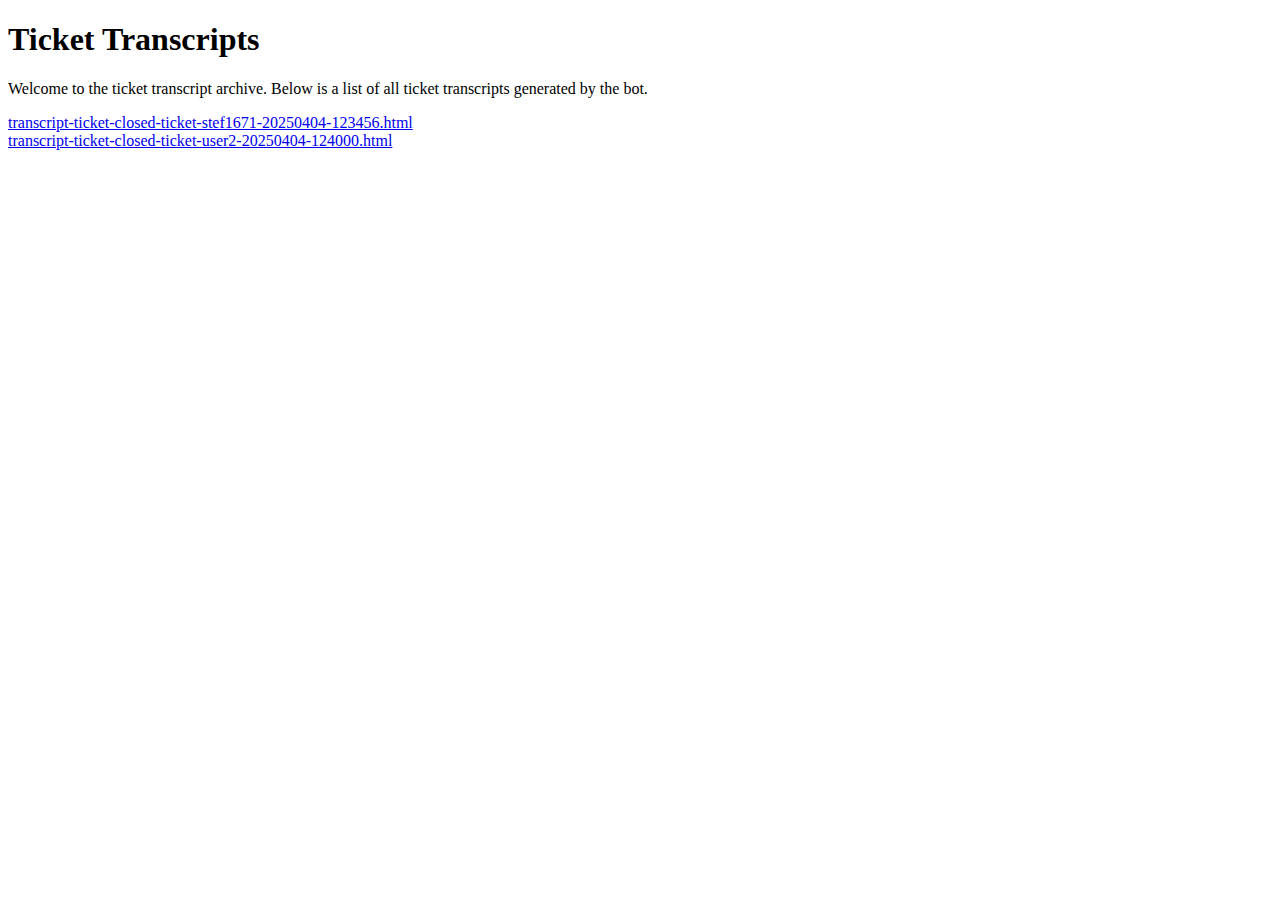
==== index.html @ 349b053a "Create index.html" ====
<!DOCTYPE html>
<html lang="en">
<head>
    <meta charset="UTF-8">
    <meta name="viewport" content="width=device-width, initial-scale=1.0">
    <title>Ticket Transcripts</title>
    <link rel="stylesheet" href="style.css">
</head>
<body>
    <div class="container">
        <h1>Ticket Transcripts</h1>
        <p>Welcome to the ticket transcript archive. Below is a list of all ticket transcripts generated by the bot.</p>
        <div id="transcript-list">
            <!-- Transcripts will be dynamically loaded here -->
        </div>
    </div>

    <script>
        // Fetch and list all transcript files in the transcripts/ directory
        async function loadTranscripts() {
            try {
                // Note: GitHub Pages doesn't support server-side scripting, so we need to hardcode or use a static list
                // Alternatively, you can use GitHub API to fetch the list of files (requires JavaScript and API token)
                // For simplicity, we'll assume a static list here
                const transcripts = [
                    "transcript-ticket-closed-ticket-stef1671-20250404-123456.html",
                    "transcript-ticket-closed-ticket-user2-20250404-124000.html"
                    // Add more transcript filenames here or fetch dynamically
                ];

                const list = document.getElementById("transcript-list");
                transcripts.forEach(transcript => {
                    const link = document.createElement("a");
                    link.href = `transcripts/${transcript}`;
                    link.textContent = transcript;
                    link.className = "transcript-link";
                    list.appendChild(link);
                    list.appendChild(document.createElement("br"));
                });
            } catch (error) {
                console.error("Error loading transcripts:", error);
                document.getElementById("transcript-list").innerHTML = "<p>Error loading transcripts.</p>";
            }
        }

        // Load transcripts when the page loads
        window.onload = loadTranscripts;
    </script>
</body>
</html>
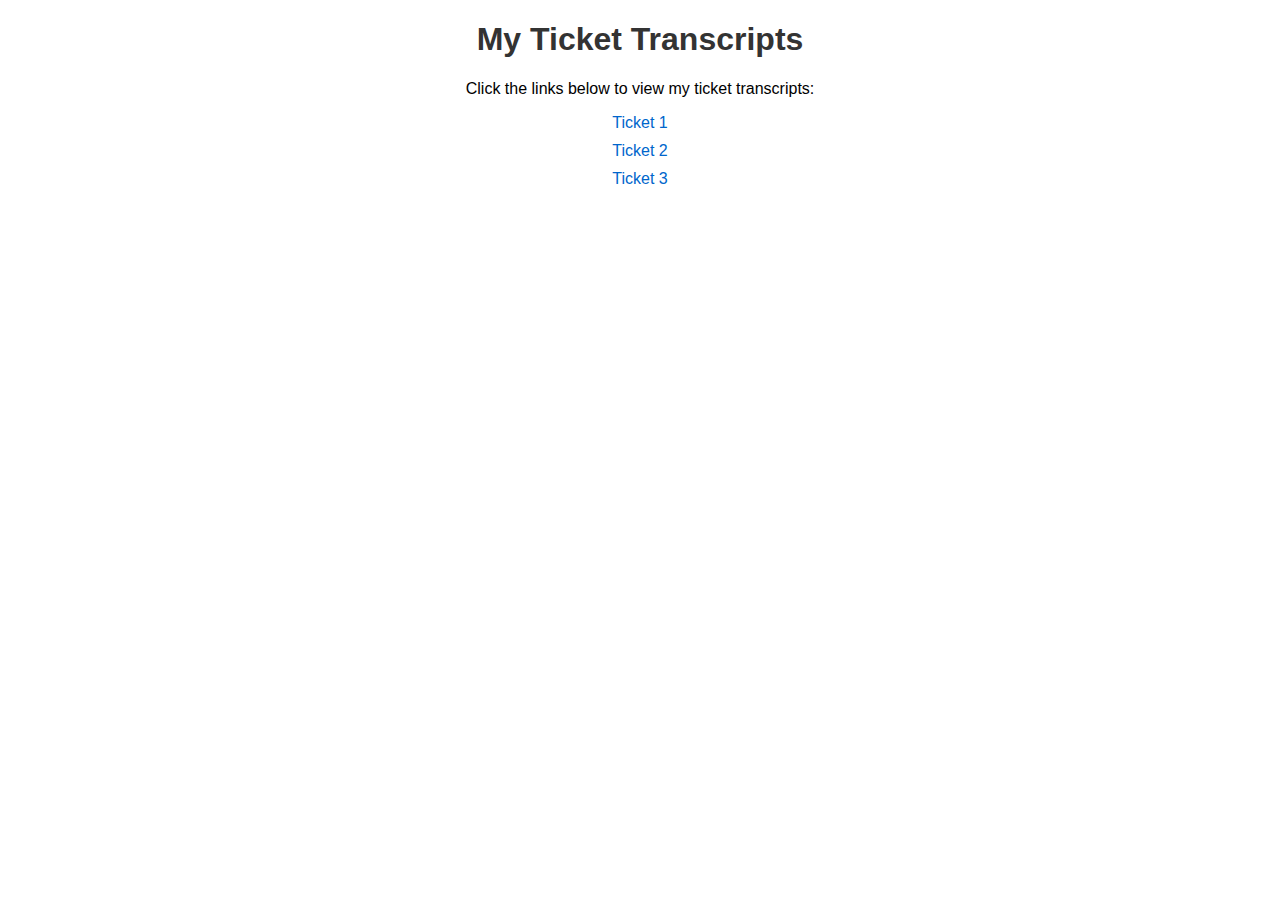
==== commit 404b4f15: "Update index.html" ====
--- a/index.html
+++ b/index.html
@@ -3,48 +3,40 @@
 <head>
     <meta charset="UTF-8">
     <meta name="viewport" content="width=device-width, initial-scale=1.0">
-    <title>Ticket Transcripts</title>
-    <link rel="stylesheet" href="style.css">
+    <title>My Ticket Transcripts</title>
+    <style>
+        body {
+            font-family: Arial, sans-serif;
+            margin: 20px;
+            text-align: center;
+        }
+        h1 {
+            color: #333;
+        }
+        ul {
+            list-style-type: none;
+            padding: 0;
+        }
+        li {
+            margin: 10px 0;
+        }
+        a {
+            text-decoration: none;
+            color: #0066cc;
+        }
+        a:hover {
+            text-decoration: underline;
+        }
+    </style>
 </head>
 <body>
-    <div class="container">
-        <h1>Ticket Transcripts</h1>
-        <p>Welcome to the ticket transcript archive. Below is a list of all ticket transcripts generated by the bot.</p>
-        <div id="transcript-list">
-            <!-- Transcripts will be dynamically loaded here -->
-        </div>
-    </div>
-
-    <script>
-        // Fetch and list all transcript files in the transcripts/ directory
-        async function loadTranscripts() {
-            try {
-                // Note: GitHub Pages doesn't support server-side scripting, so we need to hardcode or use a static list
-                // Alternatively, you can use GitHub API to fetch the list of files (requires JavaScript and API token)
-                // For simplicity, we'll assume a static list here
-                const transcripts = [
-                    "transcript-ticket-closed-ticket-stef1671-20250404-123456.html",
-                    "transcript-ticket-closed-ticket-user2-20250404-124000.html"
-                    // Add more transcript filenames here or fetch dynamically
-                ];
-
-                const list = document.getElementById("transcript-list");
-                transcripts.forEach(transcript => {
-                    const link = document.createElement("a");
-                    link.href = `transcripts/${transcript}`;
-                    link.textContent = transcript;
-                    link.className = "transcript-link";
-                    list.appendChild(link);
-                    list.appendChild(document.createElement("br"));
-                });
-            } catch (error) {
-                console.error("Error loading transcripts:", error);
-                document.getElementById("transcript-list").innerHTML = "<p>Error loading transcripts.</p>";
-            }
-        }
-
-        // Load transcripts when the page loads
-        window.onload = loadTranscripts;
-    </script>
+    <h1>My Ticket Transcripts</h1>
+    <p>Click the links below to view my ticket transcripts:</p>
+    <ul>
+        <li><a href="ticket1.txt" target="_blank">Ticket 1</a></li>
+        <li><a href="ticket2.txt" target="_blank">Ticket 2</a></li>
+        <li><a href="ticket3.txt" target="_blank">Ticket 3</a></li>
+        <!-- Add more links as needed -->
+    </ul>
 </body>
 </html>
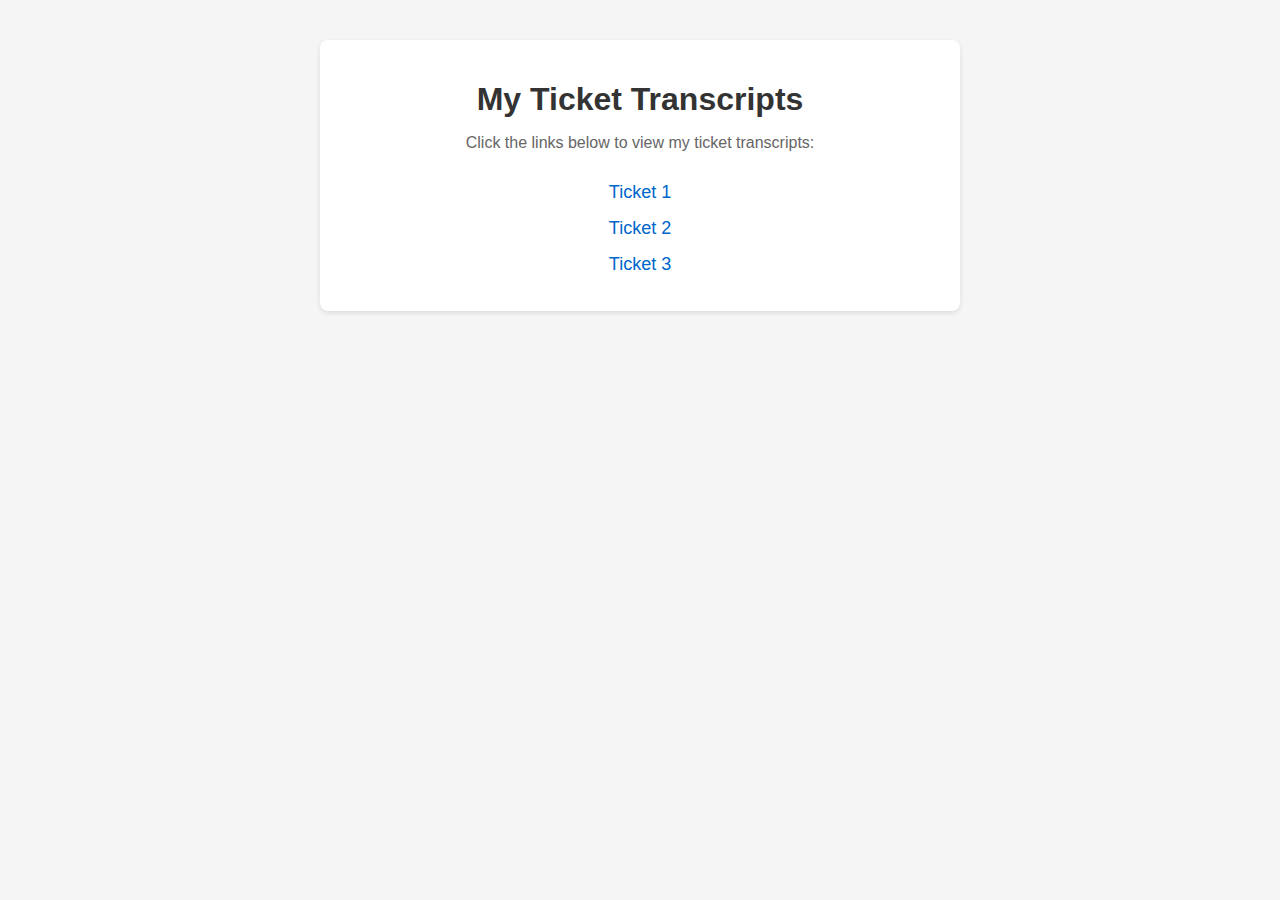
==== commit f8de3970: "Update index.html" ====
--- a/index.html
+++ b/index.html
@@ -6,37 +6,54 @@
     <title>My Ticket Transcripts</title>
     <style>
         body {
-            font-family: Arial, sans-serif;
-            margin: 20px;
+            font-family: 'Arial', sans-serif;
+            margin: 40px;
             text-align: center;
+            background-color: #f5f5f5;
         }
         h1 {
             color: #333;
+            margin-bottom: 10px;
+        }
+        p {
+            color: #666;
+            margin-bottom: 30px;
         }
         ul {
             list-style-type: none;
             padding: 0;
         }
         li {
-            margin: 10px 0;
+            margin: 15px 0;
         }
         a {
             text-decoration: none;
             color: #0066cc;
+            font-size: 18px;
         }
         a:hover {
             text-decoration: underline;
+            color: #003366;
+        }
+        .container {
+            max-width: 600px;
+            margin: 0 auto;
+            padding: 20px;
+            background-color: white;
+            border-radius: 8px;
+            box-shadow: 0 2px 5px rgba(0, 0, 0, 0.1);
         }
     </style>
 </head>
 <body>
-    <h1>My Ticket Transcripts</h1>
-    <p>Click the links below to view my ticket transcripts:</p>
-    <ul>
-        <li><a href="ticket1.txt" target="_blank">Ticket 1</a></li>
-        <li><a href="ticket2.txt" target="_blank">Ticket 2</a></li>
-        <li><a href="ticket3.txt" target="_blank">Ticket 3</a></li>
-        <!-- Add more links as needed -->
-    </ul>
+    <div class="container">
+        <h1>My Ticket Transcripts</h1>
+        <p>Click the links below to view my ticket transcripts:</p>
+        <ul>
+            <li><a href="ticket1.html" target="_blank">Ticket 1</a></li>
+            <li><a href="ticket2.html" target="_blank">Ticket 2</a></li>
+            <li><a href="ticket3.html" target="_blank">Ticket 3</a></li>
+        </ul>
+    </div>
 </body>
 </html>
